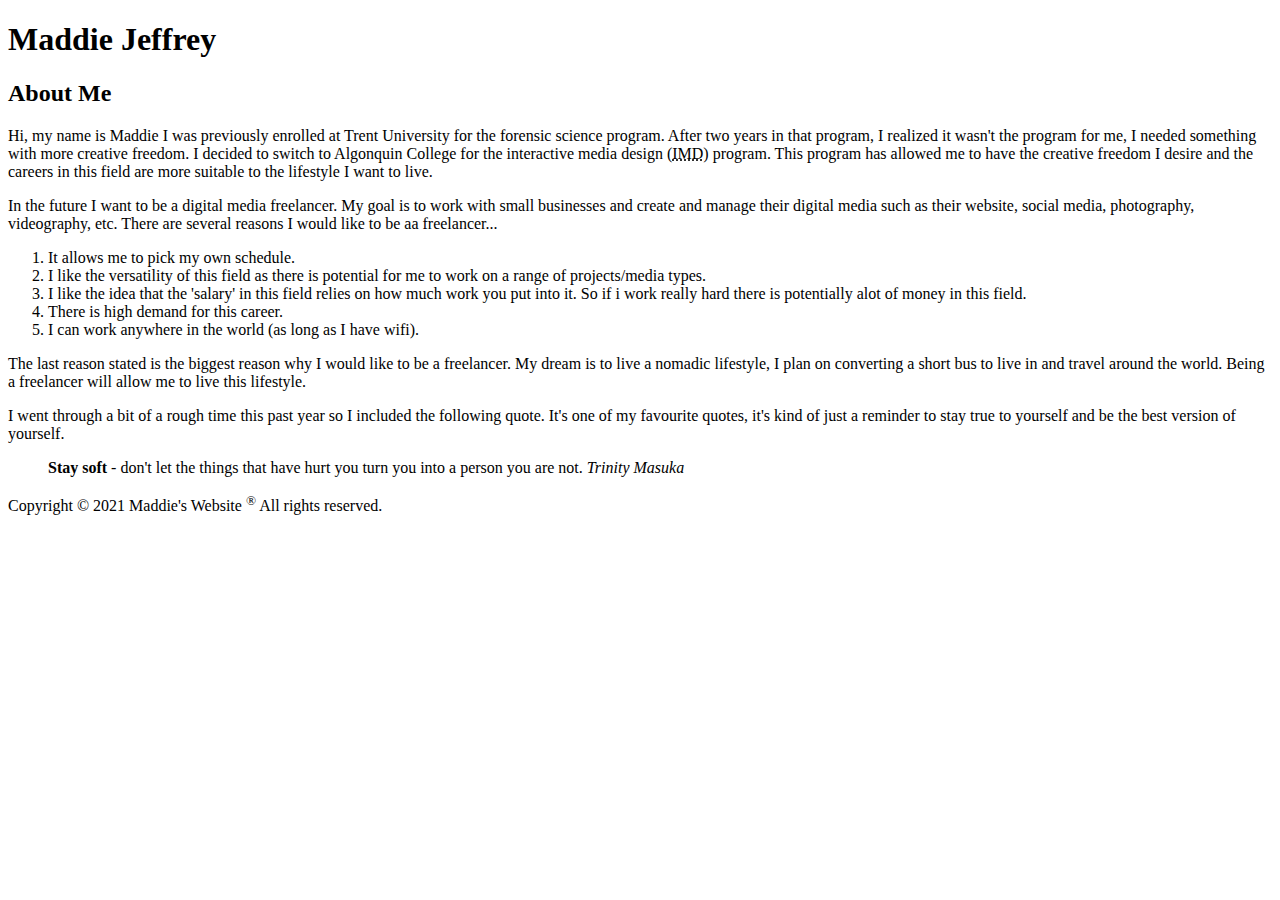
==== html-assignment/index.html @ 3561fc5b "commit" ====
<!doctype HTML>
<html lang="en">
  <head>
    <meta charset="UTF-8">
    <title>Semantics Assignment</title>
  </head>
  <body>
      <header>
          <h1> Maddie Jeffrey </h1>
      </header>
      <main>
          <article>
              <h2> About Me </h2>
          </article>
          <p>   Hi, my name is Maddie I was previously enrolled at Trent University for the forensic science program. After two years in that program, I realized it wasn't the program for me, I needed something with more creative freedom. I decided to switch to Algonquin College for the interactive media design (<abbr title="Interactive Media Design">IMD</abbr>) program. This program has allowed me to have the creative freedom I desire and the careers in this field are more suitable to the lifestyle I want to live.  </p>
          <p> In the future I want to be a digital media freelancer. My goal is to work with small businesses and create and manage their digital media such as their website, social media, photography, videography, etc. There are several reasons I would like to be aa freelancer...
              <ol>
                  <li> It allows me to pick my own schedule.</li>
                  <li> I  like the versatility of this field as there is potential for me to work on a range of projects/media types.</li>
                  <li> I like the idea that the 'salary' in this field relies on how much work you put into it. So if i work really hard there is potentially alot of money in this field.</li>
                  <li> There is high demand for this career.</li>
                  <li> I can work anywhere in the world (as long as I have wifi).</li>
              </ol> 
            The last reason stated is the biggest reason why I would like to be a freelancer. My dream is to live a nomadic lifestyle, I plan on converting a short bus to live in and travel around the world. Being a freelancer will allow me to live this lifestyle. </p>
            <p>I went through a bit of a rough time this past year so I included the following quote. It's one of my favourite quotes, it's kind of just a reminder to stay true to yourself and be the best version of yourself.</p>
          <blockquote> <strong>Stay soft</strong> - don't let the things that have hurt you turn you into a person you are not. <cite> Trinity Masuka </cite></blockquote>
      </main>
      <footer> Copyright © 2021 Maddie's Website <sup>®</sup> All rights reserved.</footer>
      
  </body>
</html>
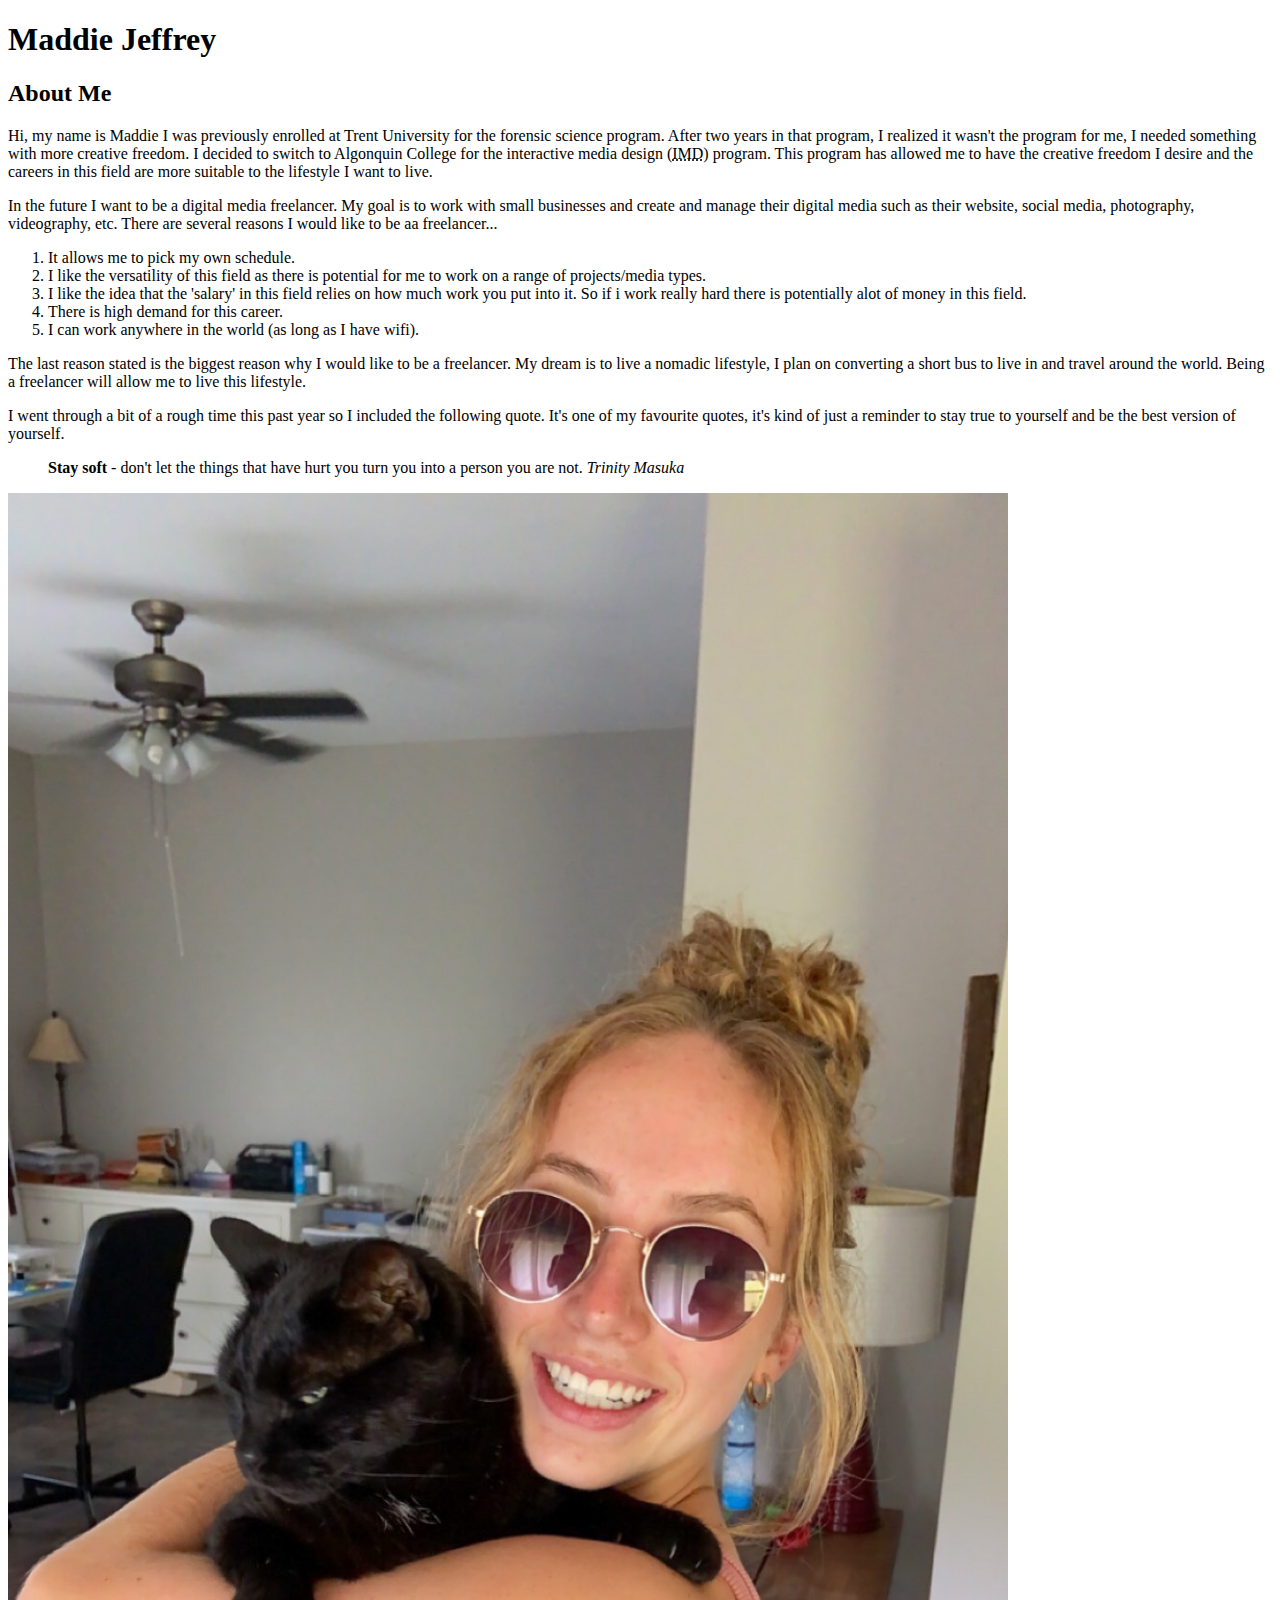
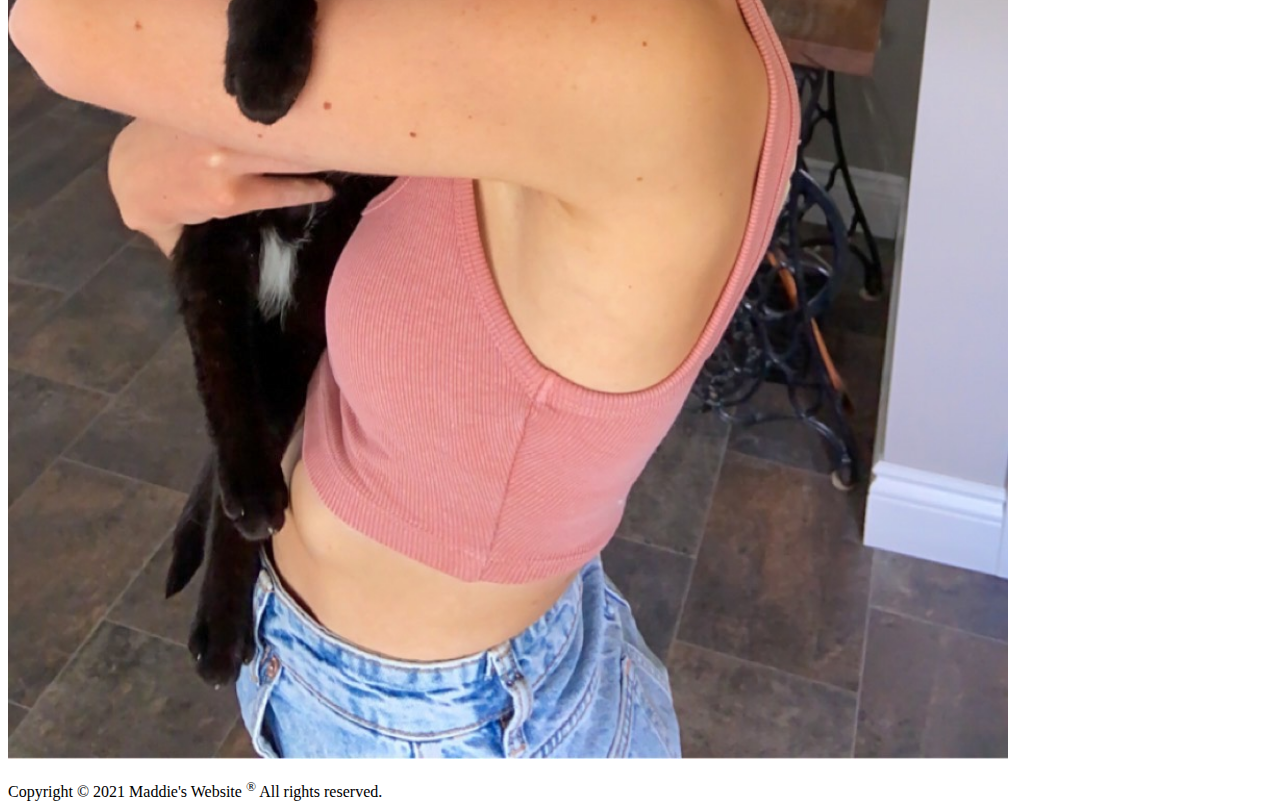
==== commit dd67d3c6: "adding pic" ====
--- a/html-assignment/index.html
+++ b/html-assignment/index.html
@@ -24,6 +24,9 @@
             The last reason stated is the biggest reason why I would like to be a freelancer. My dream is to live a nomadic lifestyle, I plan on converting a short bus to live in and travel around the world. Being a freelancer will allow me to live this lifestyle. </p>
             <p>I went through a bit of a rough time this past year so I included the following quote. It's one of my favourite quotes, it's kind of just a reminder to stay true to yourself and be the best version of yourself.</p>
           <blockquote> <strong>Stay soft</strong> - don't let the things that have hurt you turn you into a person you are not. <cite> Trinity Masuka </cite></blockquote>
+          <p>
+            <img width="1000" src="images/IMG_3519.jpeg" alt="Maddie and Chloe the black cat" title="Maddie & Chloe"/>
+          </p>
       </main>
       <footer> Copyright © 2021 Maddie's Website <sup>®</sup> All rights reserved.</footer>
       
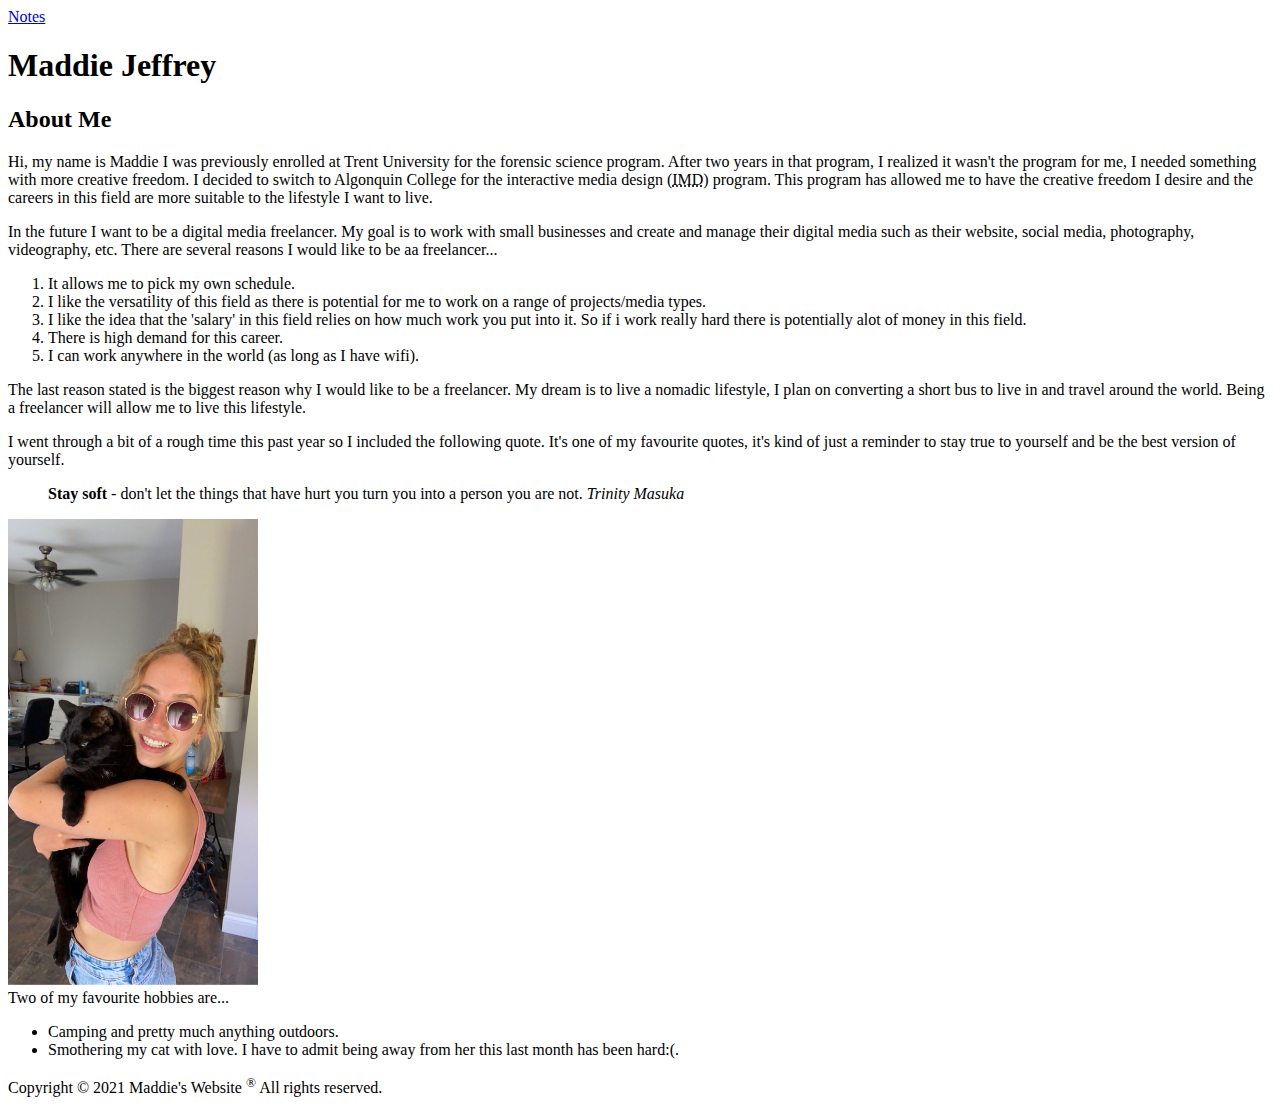
==== commit 222b2e0e: "submit" ====
--- a/html-assignment/index.html
+++ b/html-assignment/index.html
@@ -5,6 +5,9 @@
     <title>Semantics Assignment</title>
   </head>
   <body>
+    <nav>
+      <a href="notes.html">Notes</a>
+    </nav>
       <header>
           <h1> Maddie Jeffrey </h1>
       </header>
@@ -25,7 +28,13 @@
             <p>I went through a bit of a rough time this past year so I included the following quote. It's one of my favourite quotes, it's kind of just a reminder to stay true to yourself and be the best version of yourself.</p>
           <blockquote> <strong>Stay soft</strong> - don't let the things that have hurt you turn you into a person you are not. <cite> Trinity Masuka </cite></blockquote>
           <p>
-            <img width="1000" src="images/IMG_3519.jpeg" alt="Maddie and Chloe the black cat" title="Maddie & Chloe"/>
+            <img width="250" src="images/IMG_3519.jpeg" alt="Maddie and Chloe the black cat" title="Maddie & Chloe"/>
+            <br>
+            Two of my favourite hobbies are...
+            <ul>
+              <li>Camping and pretty much anything outdoors.</li>
+              <li>Smothering my cat with love. I have to admit being away from her this last month has been hard:(.</li>
+            </ul>
           </p>
       </main>
       <footer> Copyright © 2021 Maddie's Website <sup>®</sup> All rights reserved.</footer>
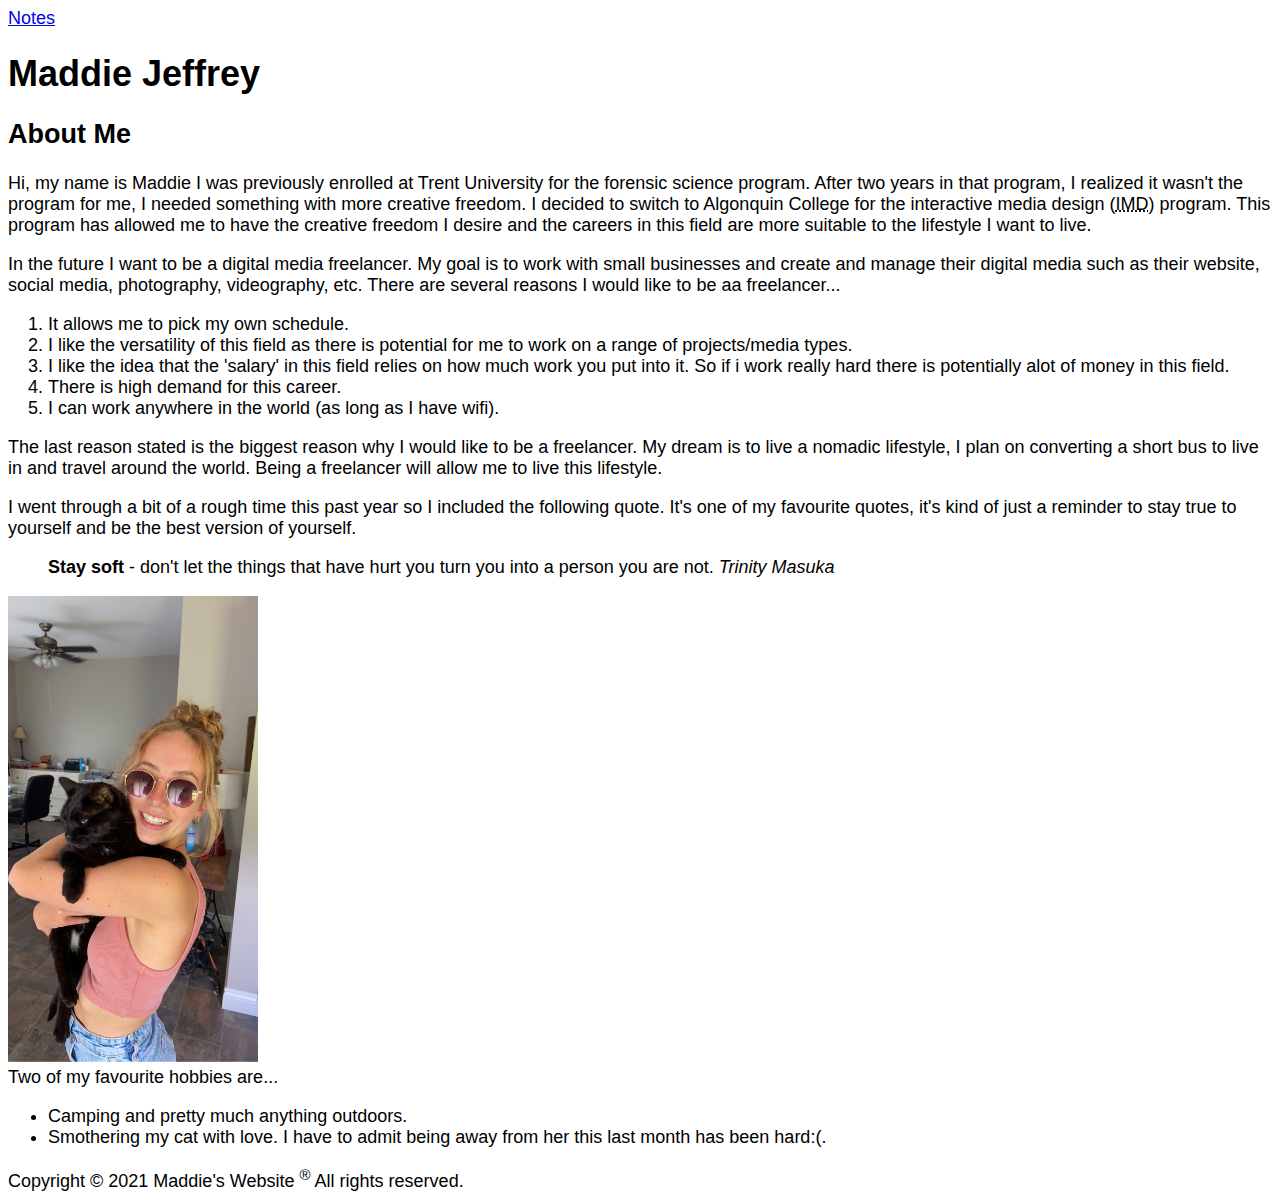
==== commit 20a7f6c4: "font and size" ====
--- a/html-assignment/index.html
+++ b/html-assignment/index.html
@@ -3,6 +3,7 @@
   <head>
     <meta charset="UTF-8">
     <title>Semantics Assignment</title>
+    <link href="CSS/main.css" rel="stylesheet">
   </head>
   <body>
     <nav>
--- a/html-assignment/CSS/main.css
+++ b/html-assignment/CSS/main.css
@@ -0,0 +1,4 @@
+body{
+    font-family: sans-serif;
+    font-size: 18px;
+}
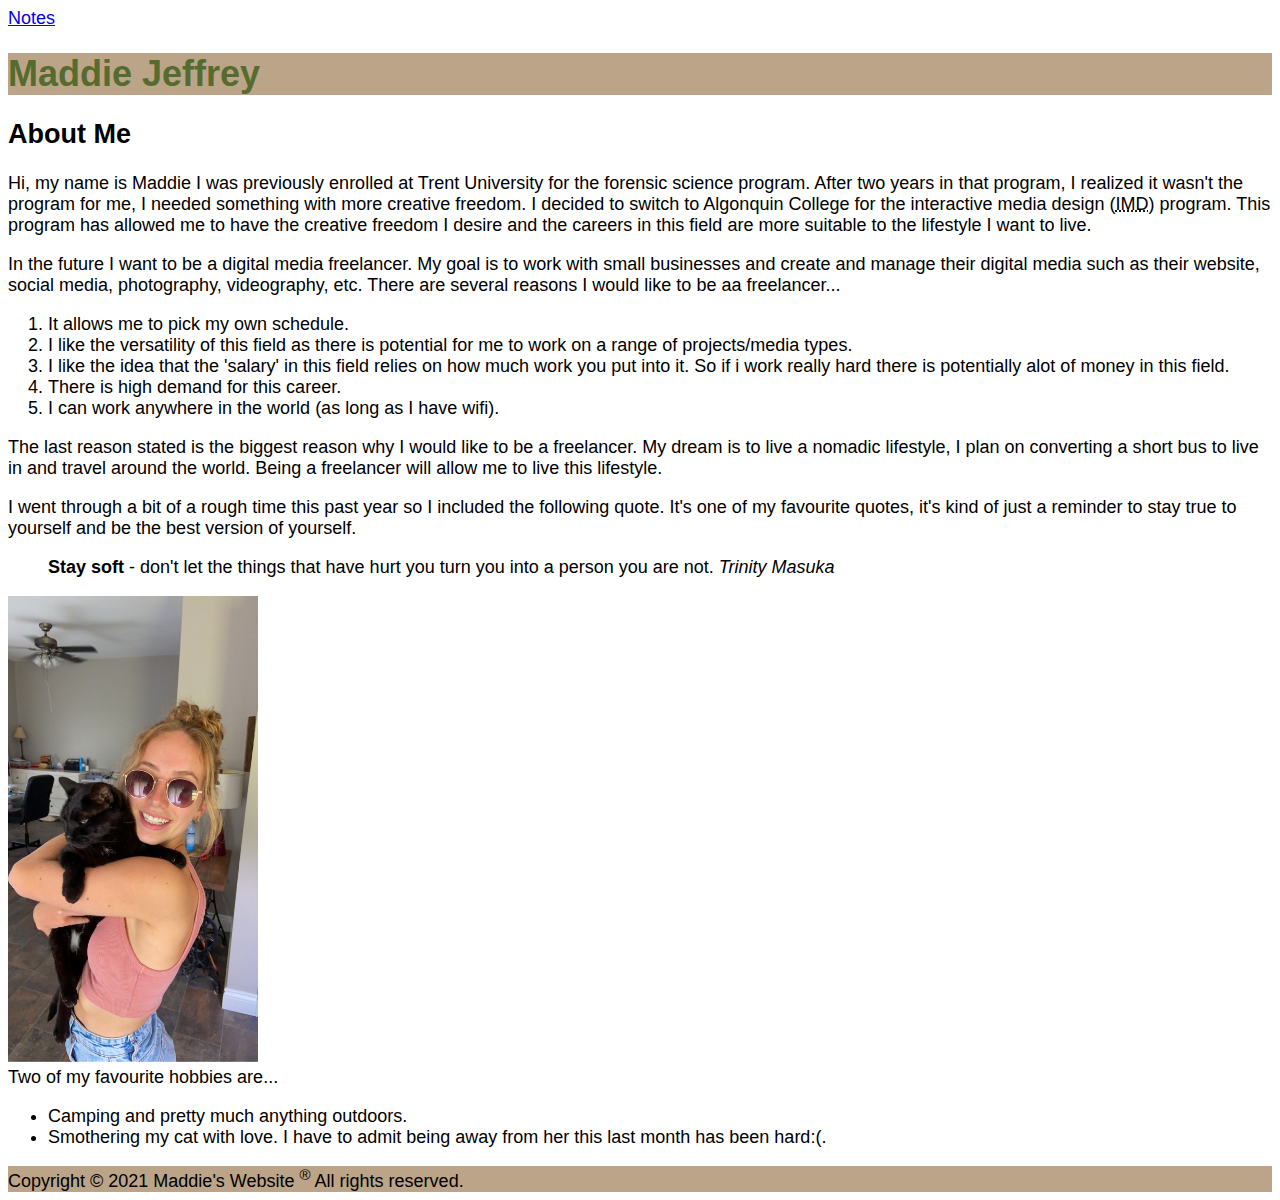
==== commit 43a386ee: "test" ====
--- a/html-assignment/index.html
+++ b/html-assignment/index.html
@@ -9,7 +9,7 @@
     <nav>
       <a href="notes.html">Notes</a>
     </nav>
-      <header>
+      <header class="site-title">
           <h1> Maddie Jeffrey </h1>
       </header>
       <main>
--- a/html-assignment/CSS/main.css
+++ b/html-assignment/CSS/main.css
@@ -2,3 +2,13 @@
     font-family: sans-serif;
     font-size: 18px;
 }
+
+header, footer{
+    background-color: rgb(187, 164, 136);
+}
+
+.site-title{
+    color: darkolivegreen;
+}
+
+
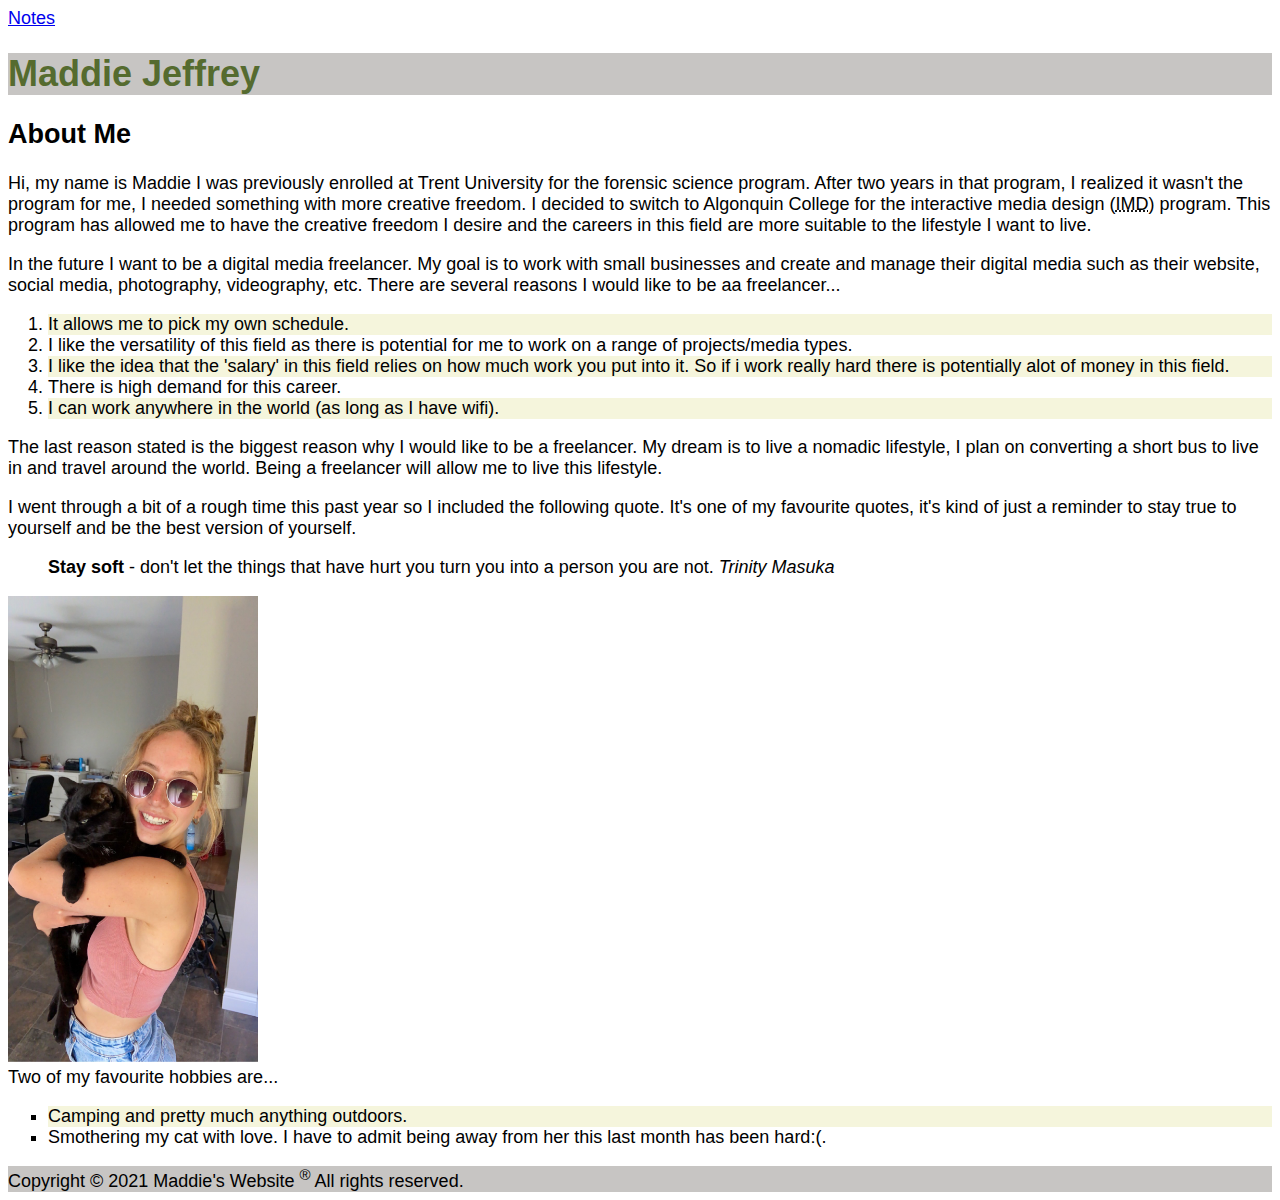
==== commit 714c9d20: "commit" ====
--- a/html-assignment/index.html
+++ b/html-assignment/index.html
@@ -29,10 +29,10 @@
             <p>I went through a bit of a rough time this past year so I included the following quote. It's one of my favourite quotes, it's kind of just a reminder to stay true to yourself and be the best version of yourself.</p>
           <blockquote> <strong>Stay soft</strong> - don't let the things that have hurt you turn you into a person you are not. <cite> Trinity Masuka </cite></blockquote>
           <p>
-            <img width="250" src="images/IMG_3519.jpeg" alt="Maddie and Chloe the black cat" title="Maddie & Chloe"/>
+            <img id="my-image" width="250" src="images/IMG_3519.jpeg" alt="Maddie and Chloe the black cat" title="Maddie & Chloe"/>
             <br>
             Two of my favourite hobbies are...
-            <ul>
+            <ul style="list-style-type: square;">
               <li>Camping and pretty much anything outdoors.</li>
               <li>Smothering my cat with love. I have to admit being away from her this last month has been hard:(.</li>
             </ul>
--- a/html-assignment/CSS/main.css
+++ b/html-assignment/CSS/main.css
@@ -4,11 +4,20 @@
 }
 
 header, footer{
-    background-color: rgb(187, 164, 136);
+    background-color: rgb(199, 197, 195);
 }
 
 .site-title{
     color: darkolivegreen;
 }
 
+#my-image{
+   box-shadow: 0 10px 10px 2px 1px black; 
+}
 
+li:nth-child(2n-1){
+   background-color: beige; 
+}
+
+
+
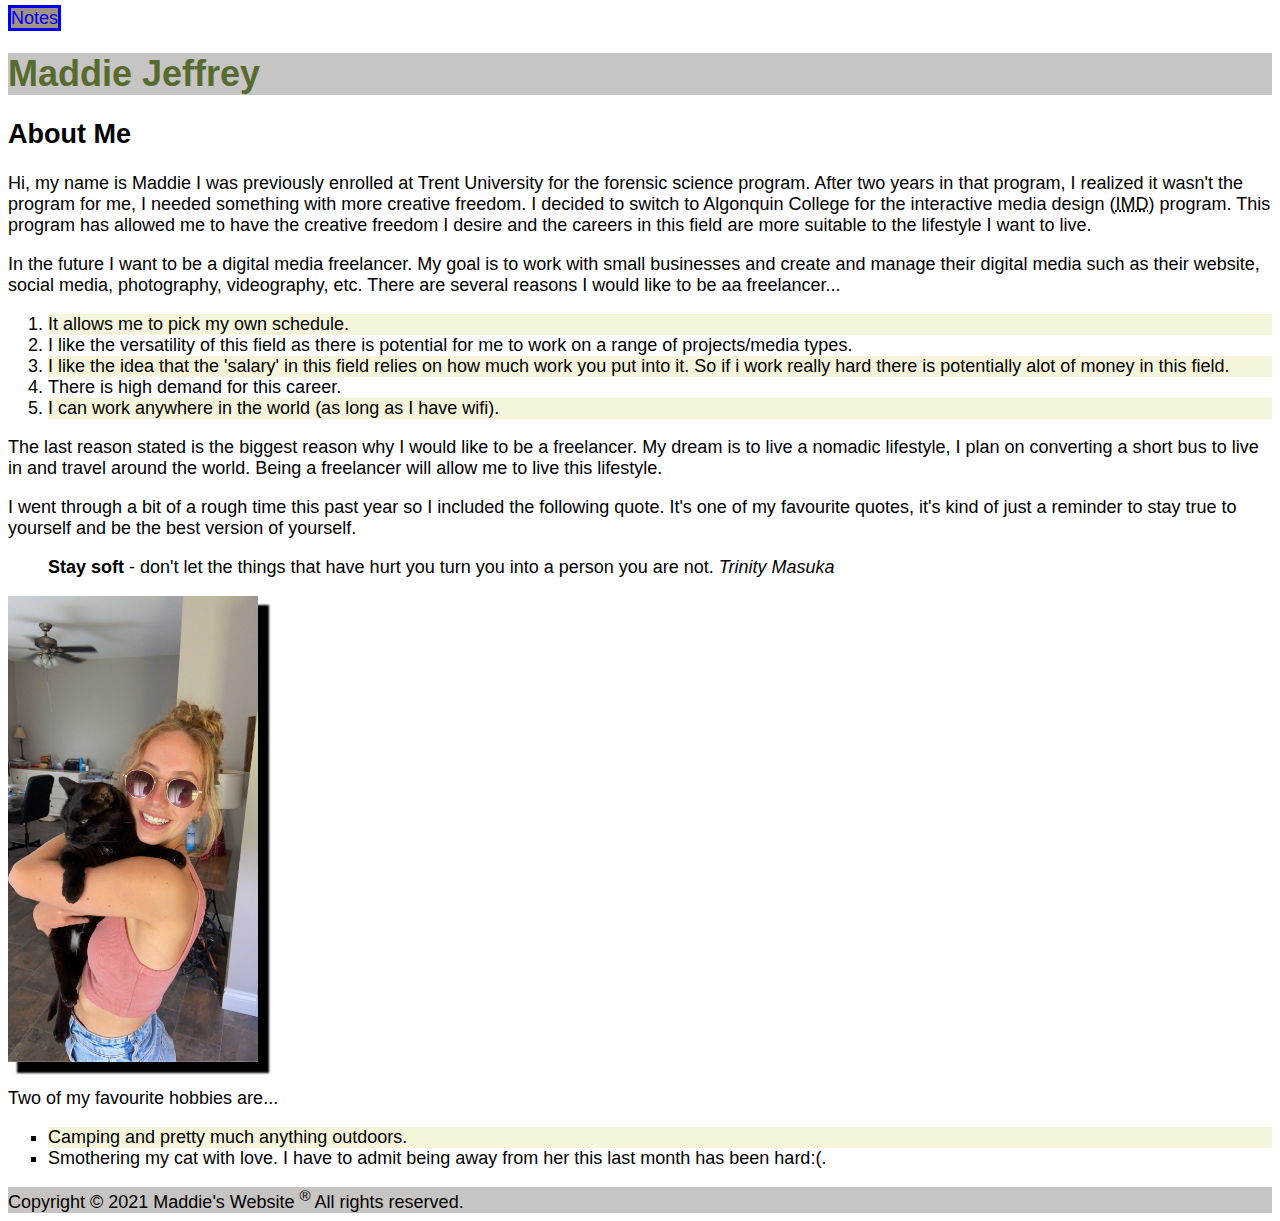
==== commit e0a2ae5e: "commit" ====
--- a/html-assignment/index.html
+++ b/html-assignment/index.html
@@ -31,6 +31,7 @@
           <p>
             <img id="my-image" width="250" src="images/IMG_3519.jpeg" alt="Maddie and Chloe the black cat" title="Maddie & Chloe"/>
             <br>
+            <br>
             Two of my favourite hobbies are...
             <ul style="list-style-type: square;">
               <li>Camping and pretty much anything outdoors.</li>
--- a/html-assignment/CSS/main.css
+++ b/html-assignment/CSS/main.css
@@ -12,12 +12,22 @@
 }
 
 #my-image{
-   box-shadow: 0 10px 10px 2px 1px black; 
+   box-shadow: 10px 10px 2px 1px black; 
 }
 
 li:nth-child(2n-1){
    background-color: beige; 
 }
 
+a:link {
+    text-decoration: none;
+    background-color: rgb(160, 147, 133);
+    border-style: solid;
+    border-width: 3px;
+}
+
+a:hover{
+    background-color: slateblue;
+}
 
 
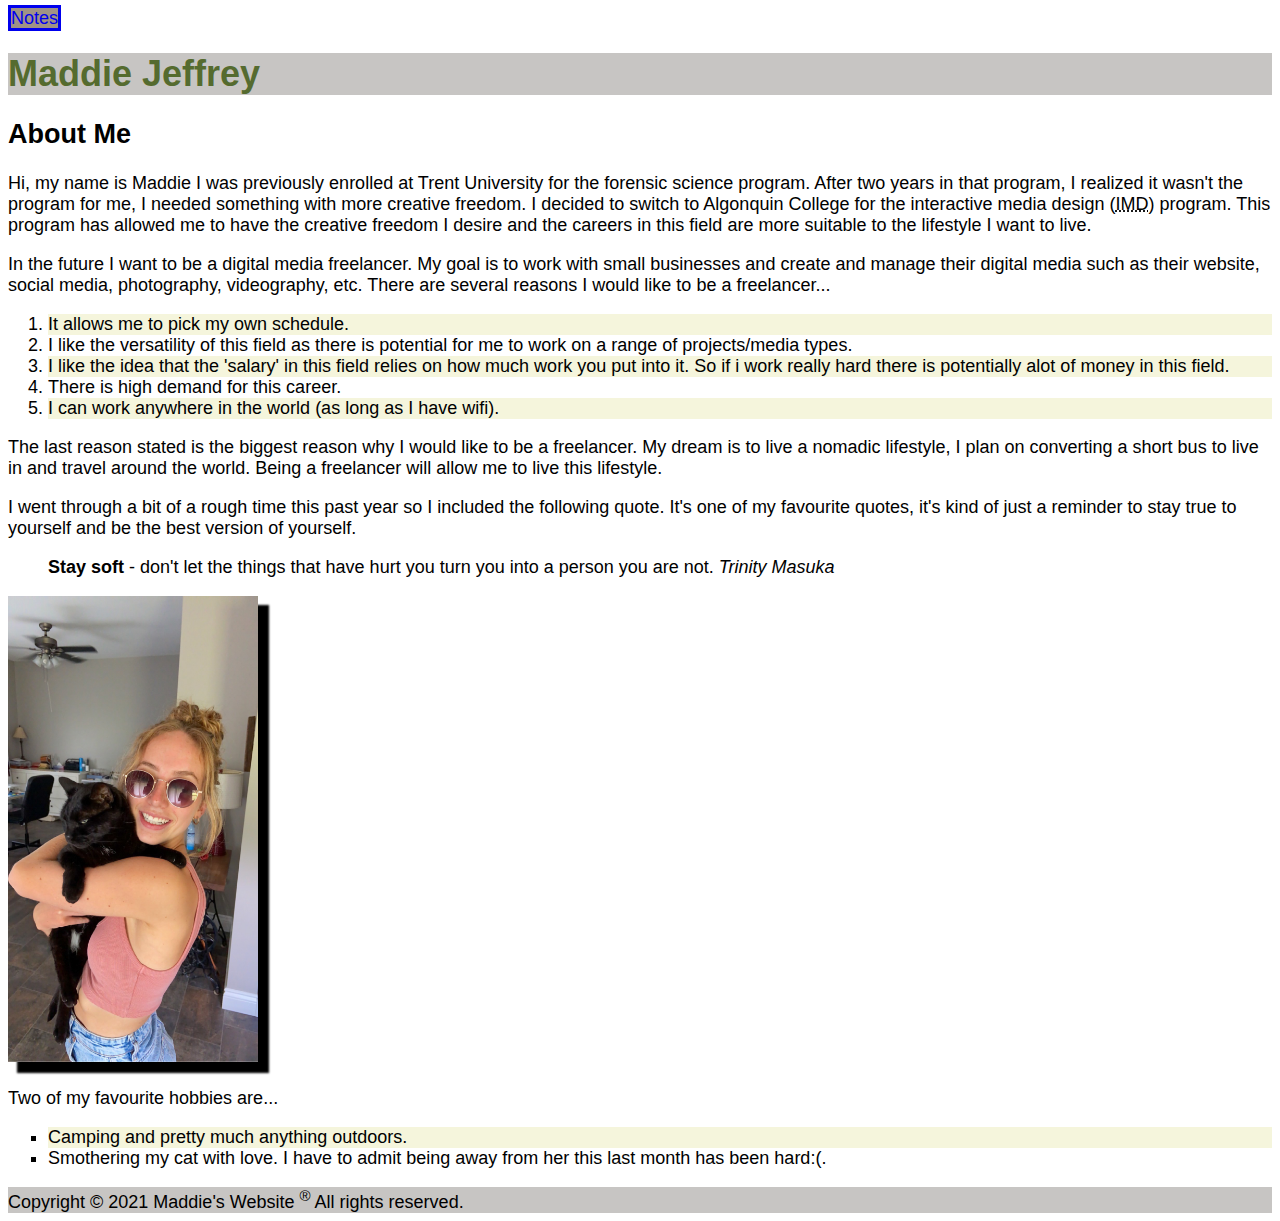
==== commit 5e5c3dc0: "commit" ====
--- a/html-assignment/index.html
+++ b/html-assignment/index.html
@@ -16,8 +16,12 @@
           <article>
               <h2> About Me </h2>
           </article>
-          <p>   Hi, my name is Maddie I was previously enrolled at Trent University for the forensic science program. After two years in that program, I realized it wasn't the program for me, I needed something with more creative freedom. I decided to switch to Algonquin College for the interactive media design (<abbr title="Interactive Media Design">IMD</abbr>) program. This program has allowed me to have the creative freedom I desire and the careers in this field are more suitable to the lifestyle I want to live.  </p>
-          <p> In the future I want to be a digital media freelancer. My goal is to work with small businesses and create and manage their digital media such as their website, social media, photography, videography, etc. There are several reasons I would like to be aa freelancer...
+          <p>   Hi, my name is Maddie I was previously enrolled at Trent University for the forensic science program. After two years in that program, I realized it wasn't the program for me, I needed something with more creative freedom. I decided to switch to Algonquin College for the interactive media design (<abbr title="Interactive Media Design">IMD</abbr>) program. This program has allowed me to have the creative freedom I desire and the careers in this field are more suitable to the lifestyle I want to live.  
+          </p>
+          <p> 
+            In the future I want to be a digital media freelancer. My goal is to work with small businesses and create and manage their digital media such as their website, social media, photography, videography, etc. There are several reasons I would like to be a freelancer...
+          </p>
+          <div>
               <ol>
                   <li> It allows me to pick my own schedule.</li>
                   <li> I  like the versatility of this field as there is potential for me to work on a range of projects/media types.</li>
@@ -25,19 +29,26 @@
                   <li> There is high demand for this career.</li>
                   <li> I can work anywhere in the world (as long as I have wifi).</li>
               </ol> 
-            The last reason stated is the biggest reason why I would like to be a freelancer. My dream is to live a nomadic lifestyle, I plan on converting a short bus to live in and travel around the world. Being a freelancer will allow me to live this lifestyle. </p>
-            <p>I went through a bit of a rough time this past year so I included the following quote. It's one of my favourite quotes, it's kind of just a reminder to stay true to yourself and be the best version of yourself.</p>
+          </div>
+            <p>
+              The last reason stated is the biggest reason why I would like to be a freelancer. My dream is to live a nomadic lifestyle, I plan on converting a short bus to live in and travel around the world. Being a freelancer will allow me to live this lifestyle. 
+            </p>
+            <p>
+              I went through a bit of a rough time this past year so I included the following quote. It's one of my favourite quotes, it's kind of just a reminder to stay true to yourself and be the best version of yourself.
+            </p>
           <blockquote> <strong>Stay soft</strong> - don't let the things that have hurt you turn you into a person you are not. <cite> Trinity Masuka </cite></blockquote>
           <p>
             <img id="my-image" width="250" src="images/IMG_3519.jpeg" alt="Maddie and Chloe the black cat" title="Maddie & Chloe"/>
             <br>
             <br>
             Two of my favourite hobbies are...
+          </p>
+          <div>
             <ul style="list-style-type: square;">
               <li>Camping and pretty much anything outdoors.</li>
               <li>Smothering my cat with love. I have to admit being away from her this last month has been hard:(.</li>
             </ul>
-          </p>
+          </div>
       </main>
       <footer> Copyright © 2021 Maddie's Website <sup>®</sup> All rights reserved.</footer>
       
